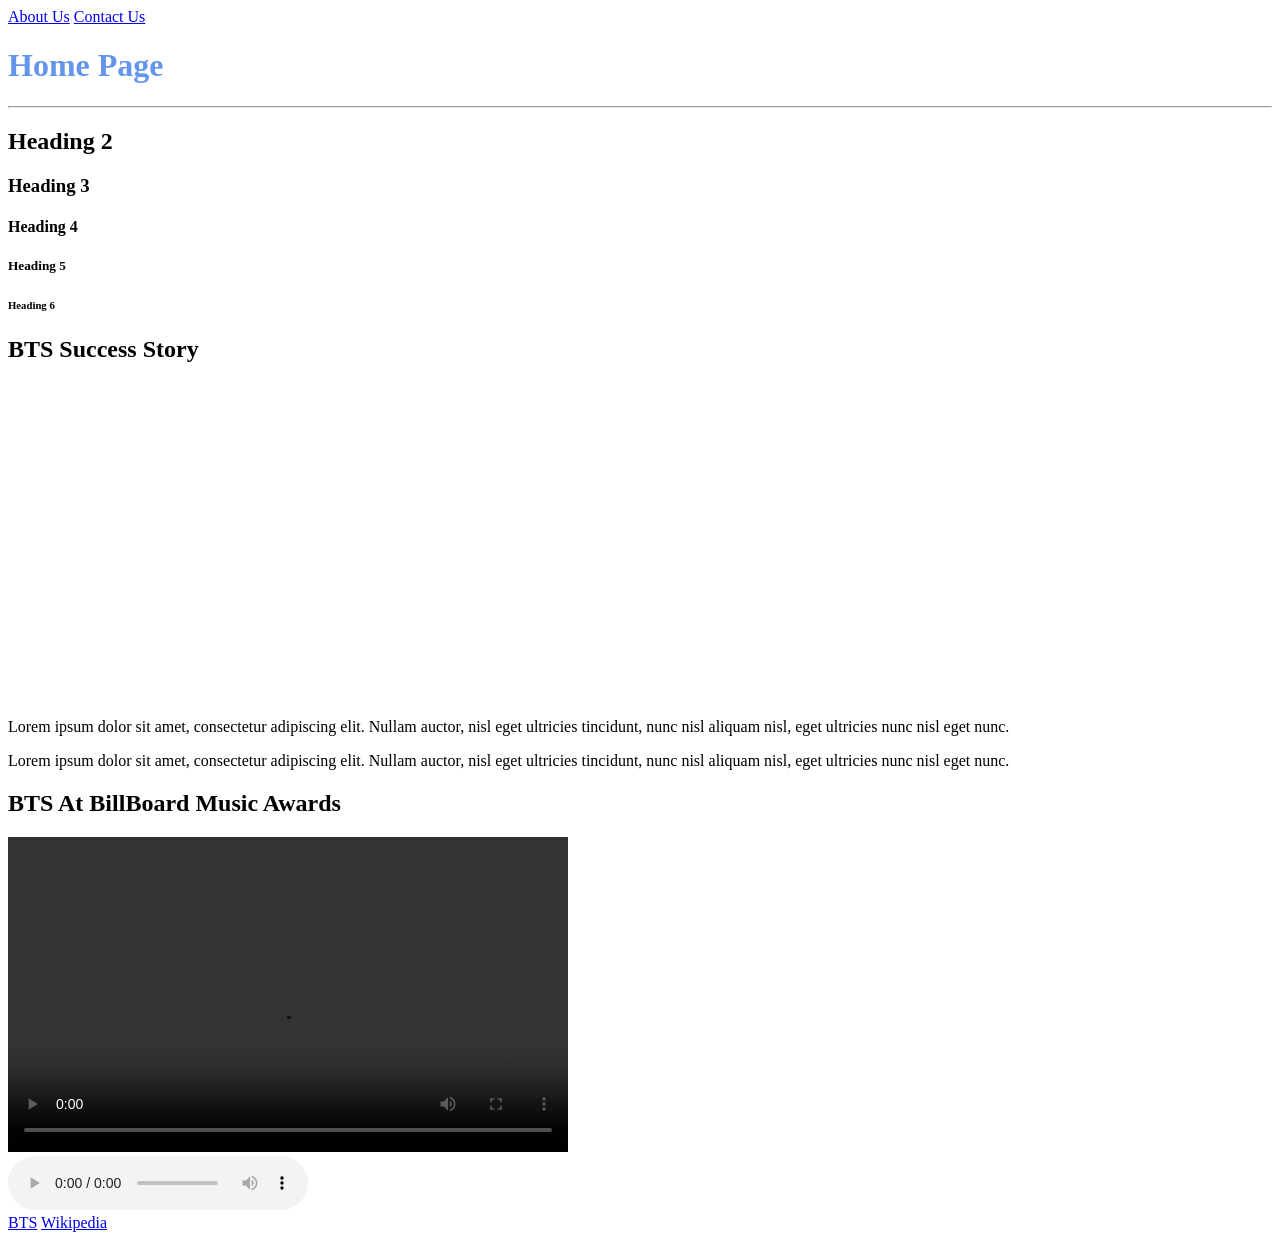
==== index.html @ d607a44a "First Draft of Website" ====
<!DOCTYPE html>
<html>
    <head>
        <title>BTS Musical Journey</title>
    </head>
    <body>
    <!-- Anchor tags used for internal navigation -->
        <a href="about_us.html">About Us</a>
        <a href="contact_us.html">Contact Us</a>

    <!-- Examples of heading tags -->

        <h1 style="color: cornflowerblue;">Home Page</h1>
        <hr/>
        <h2>Heading 2</h2>
        <h3>Heading 3</h3>
        <h4>Heading 4</h4>
        <h5>Heading 5</h5>
        <h6>Heading 6</h6>

         <!-- Sample iframe embedding YouTube video  -->
        <h2>BTS Success Story</h2>
        <iframe width="560" height="315" src="https://www.youtube.com/embed/SrI4AvkABm4?si=WbFmon2otyGgdpxu" title="From Nobody to Legends" frameborder="0" allow="accelerometer; autoplay; clipboard-write; encrypted-media; gyroscope; picture-in-picture; web-share" referrerpolicy="strict-origin-when-cross-origin" allowfullscreen></iframe>



        <p>Lorem ipsum dolor sit amet, consectetur adipiscing elit. Nullam auctor, nisl eget ultricies tincidunt, nunc nisl aliquam nisl, eget ultricies nunc nisl eget nunc.</p>
        <p>Lorem ipsum dolor sit amet, consectetur adipiscing elit. Nullam auctor, nisl eget ultricies tincidunt, nunc nisl aliquam nisl, eget ultricies nunc nisl eget nunc.</p>

        <h2>BTS At BillBoard Music Awards</h2>
        <video width="560" height="315" controls>
            <source src="videos/bts_billboard.mp4" type="video/mp4" />
            your browser does not support the video.
        </video>

        <br/>

        <audio controls>
            <source src="audios/bts_success_story.mp3" type="audio/mpeg" />
            Your browser does not support the audio element.
        </audio>
        <br/>
        <a href="https://2026bts.com/">BTS</a>
        <a href="https://en.wikipedia.org/wiki/BTS">Wikipedia</a>
    </body>
</html>
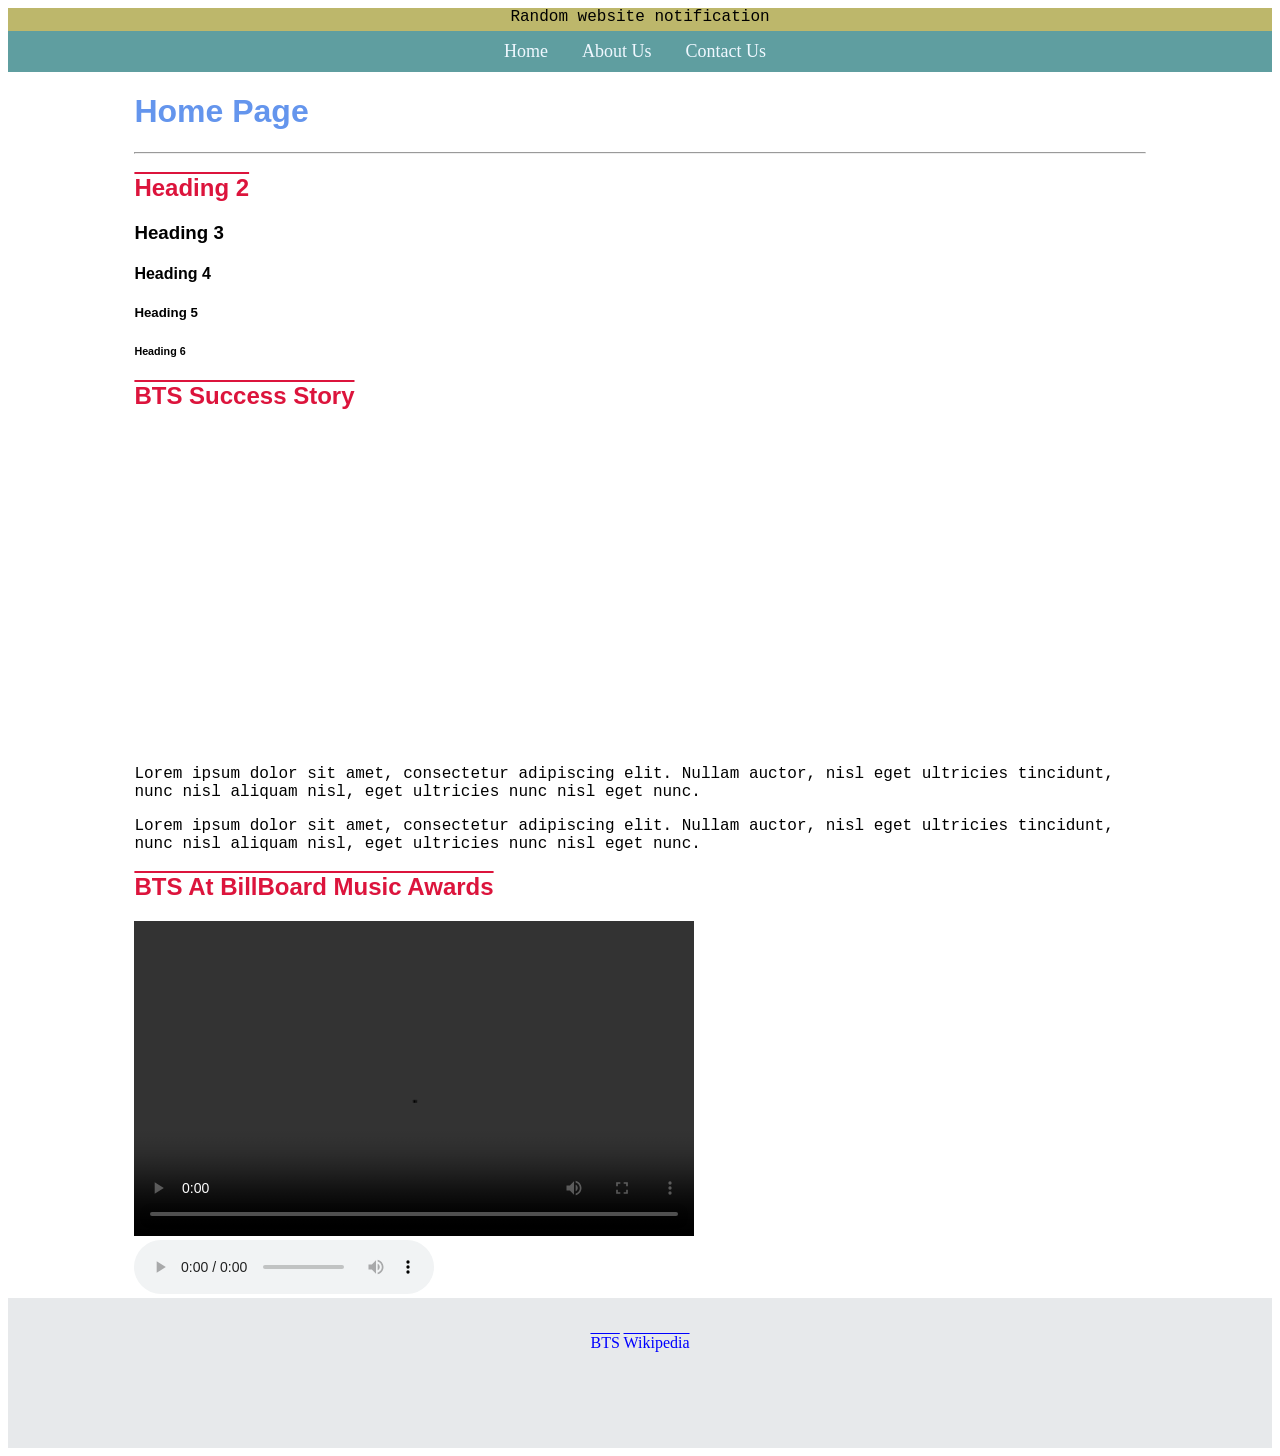
==== commit ac5ba8e1: "Added CSS and website structure" ====
--- a/index.html
+++ b/index.html
@@ -2,45 +2,57 @@
 <html>
     <head>
         <title>BTS Musical Journey</title>
+        <link rel="stylesheet" href="stylesheets/site.css"/>
     </head>
     <body>
-    <!-- Anchor tags used for internal navigation -->
-        <a href="about_us.html">About Us</a>
-        <a href="contact_us.html">Contact Us</a>
+        <div id="header">
+            <div id="banner">
+                <p>Random website notification</p>
+            </div>
+             <div id="nav">
+                 <!-- Anchor tags used for internal navigation -->
+                <a href="index.html">Home</a>
+                <a href="about_us.html">About Us</a>
+                <a href="contact_us.html">Contact Us</a>
+            </div>
+        </div>
+        <div id="main">
+            <!-- Examples of heading tags -->
 
-    <!-- Examples of heading tags -->
+            <h1 style="color: cornflowerblue;">Home Page</h1>
+            <hr/>
+            <h2>Heading 2</h2>
+            <h3>Heading 3</h3>
+            <h4>Heading 4</h4>
+            <h5>Heading 5</h5>
+            <h6>Heading 6</h6>
 
-        <h1 style="color: cornflowerblue;">Home Page</h1>
-        <hr/>
-        <h2>Heading 2</h2>
-        <h3>Heading 3</h3>
-        <h4>Heading 4</h4>
-        <h5>Heading 5</h5>
-        <h6>Heading 6</h6>
-
-         <!-- Sample iframe embedding YouTube video  -->
-        <h2>BTS Success Story</h2>
-        <iframe width="560" height="315" src="https://www.youtube.com/embed/SrI4AvkABm4?si=WbFmon2otyGgdpxu" title="From Nobody to Legends" frameborder="0" allow="accelerometer; autoplay; clipboard-write; encrypted-media; gyroscope; picture-in-picture; web-share" referrerpolicy="strict-origin-when-cross-origin" allowfullscreen></iframe>
+            <!-- Sample iframe embedding YouTube video  -->
+            <h2>BTS Success Story</h2>
+            <iframe width="560" height="315" src="https://www.youtube.com/embed/SrI4AvkABm4?si=WbFmon2otyGgdpxu" title="From Nobody to Legends" frameborder="0" allow="accelerometer; autoplay; clipboard-write; encrypted-media; gyroscope; picture-in-picture; web-share" referrerpolicy="strict-origin-when-cross-origin" allowfullscreen></iframe>
 
 
 
-        <p>Lorem ipsum dolor sit amet, consectetur adipiscing elit. Nullam auctor, nisl eget ultricies tincidunt, nunc nisl aliquam nisl, eget ultricies nunc nisl eget nunc.</p>
-        <p>Lorem ipsum dolor sit amet, consectetur adipiscing elit. Nullam auctor, nisl eget ultricies tincidunt, nunc nisl aliquam nisl, eget ultricies nunc nisl eget nunc.</p>
+            <p>Lorem ipsum dolor sit amet, consectetur adipiscing elit. Nullam auctor, nisl eget ultricies tincidunt, nunc nisl aliquam nisl, eget ultricies nunc nisl eget nunc.</p>
+            <p>Lorem ipsum dolor sit amet, consectetur adipiscing elit. Nullam auctor, nisl eget ultricies tincidunt, nunc nisl aliquam nisl, eget ultricies nunc nisl eget nunc.</p>
 
-        <h2>BTS At BillBoard Music Awards</h2>
-        <video width="560" height="315" controls>
-            <source src="videos/bts_billboard.mp4" type="video/mp4" />
-            your browser does not support the video.
-        </video>
+            <h2>BTS At BillBoard Music Awards</h2>
+            <video width="560" height="315" controls>
+                <source src="videos/bts_billboard.mp4" type="video/mp4" />
+                your browser does not support the video.
+            </video>
 
-        <br/>
+            <br/>
 
-        <audio controls>
-            <source src="audios/bts_success_story.mp3" type="audio/mpeg" />
-            Your browser does not support the audio element.
-        </audio>
-        <br/>
-        <a href="https://2026bts.com/">BTS</a>
-        <a href="https://en.wikipedia.org/wiki/BTS">Wikipedia</a>
+            <audio controls>
+                <source src="audios/bts_success_story.mp3" type="audio/mpeg" />
+                Your browser does not support the audio element.
+            </audio>
+        </div>
+        <div id="footer">
+            <br/><br/>
+            <a href="https://2026bts.com/">BTS</a>
+            <a href="https://en.wikipedia.org/wiki/BTS">Wikipedia</a>
+        </div>
     </body>
 </html>
--- a/stylesheets/site.css
+++ b/stylesheets/site.css
@@ -0,0 +1,81 @@
+h1 {
+  color: #4e4ede;
+}
+h2 {
+  color: crimson;
+  text-decoration: overline;
+}
+h1,h2,h3,h4,h5,h6 {
+  font-family: "Franklin Gothic Medium", "Arial Narrow", Arial, sans-serif;
+}
+p{
+  font-family: "Courier New", Courier, monospace;
+}
+#banner{
+    background-color: darkkhaki;
+    padding-bottom: 5px;
+    padding-top: 5x;
+    text-align: center;
+}
+
+#banner p{
+    margin: 0;
+}
+
+#nav, nav{
+    background-color: cadetblue;
+    padding: 10px;
+    text-align: center;
+}
+
+#nav a, nav a{
+    color: aliceblue;
+    text-decoration: none;
+    font-size: large;
+    margin-right: 10px;
+    padding: 10px;
+}
+
+#nav a:hover{
+    background-color: aquamarine;
+    color: cadetblue;
+}
+nav a:hover{
+    background-color: aquamarine;
+    color: cadetblue;
+}
+
+#footer, footer{
+    background-color: #E7E9EB;
+    min-height: 150px;
+    text-align: center;
+}
+
+#footer a, footer a{
+    color: blue;
+    text-decoration: overline;
+}
+
+#main, main{
+    width: 80%;
+    margin: 0 auto;
+}
+
+article{
+    margin-bottom: 50px;
+}
+
+.logo{
+    height: 50px;
+    width: 50px;
+}
+
+.differentLookingText{
+    font-size: larger;
+    font-family: Georgia, 'Times New Roman', Times, serif;
+    font-weight: bold;
+}
+
+.weirdColor{
+    color: darkmagenta;
+}
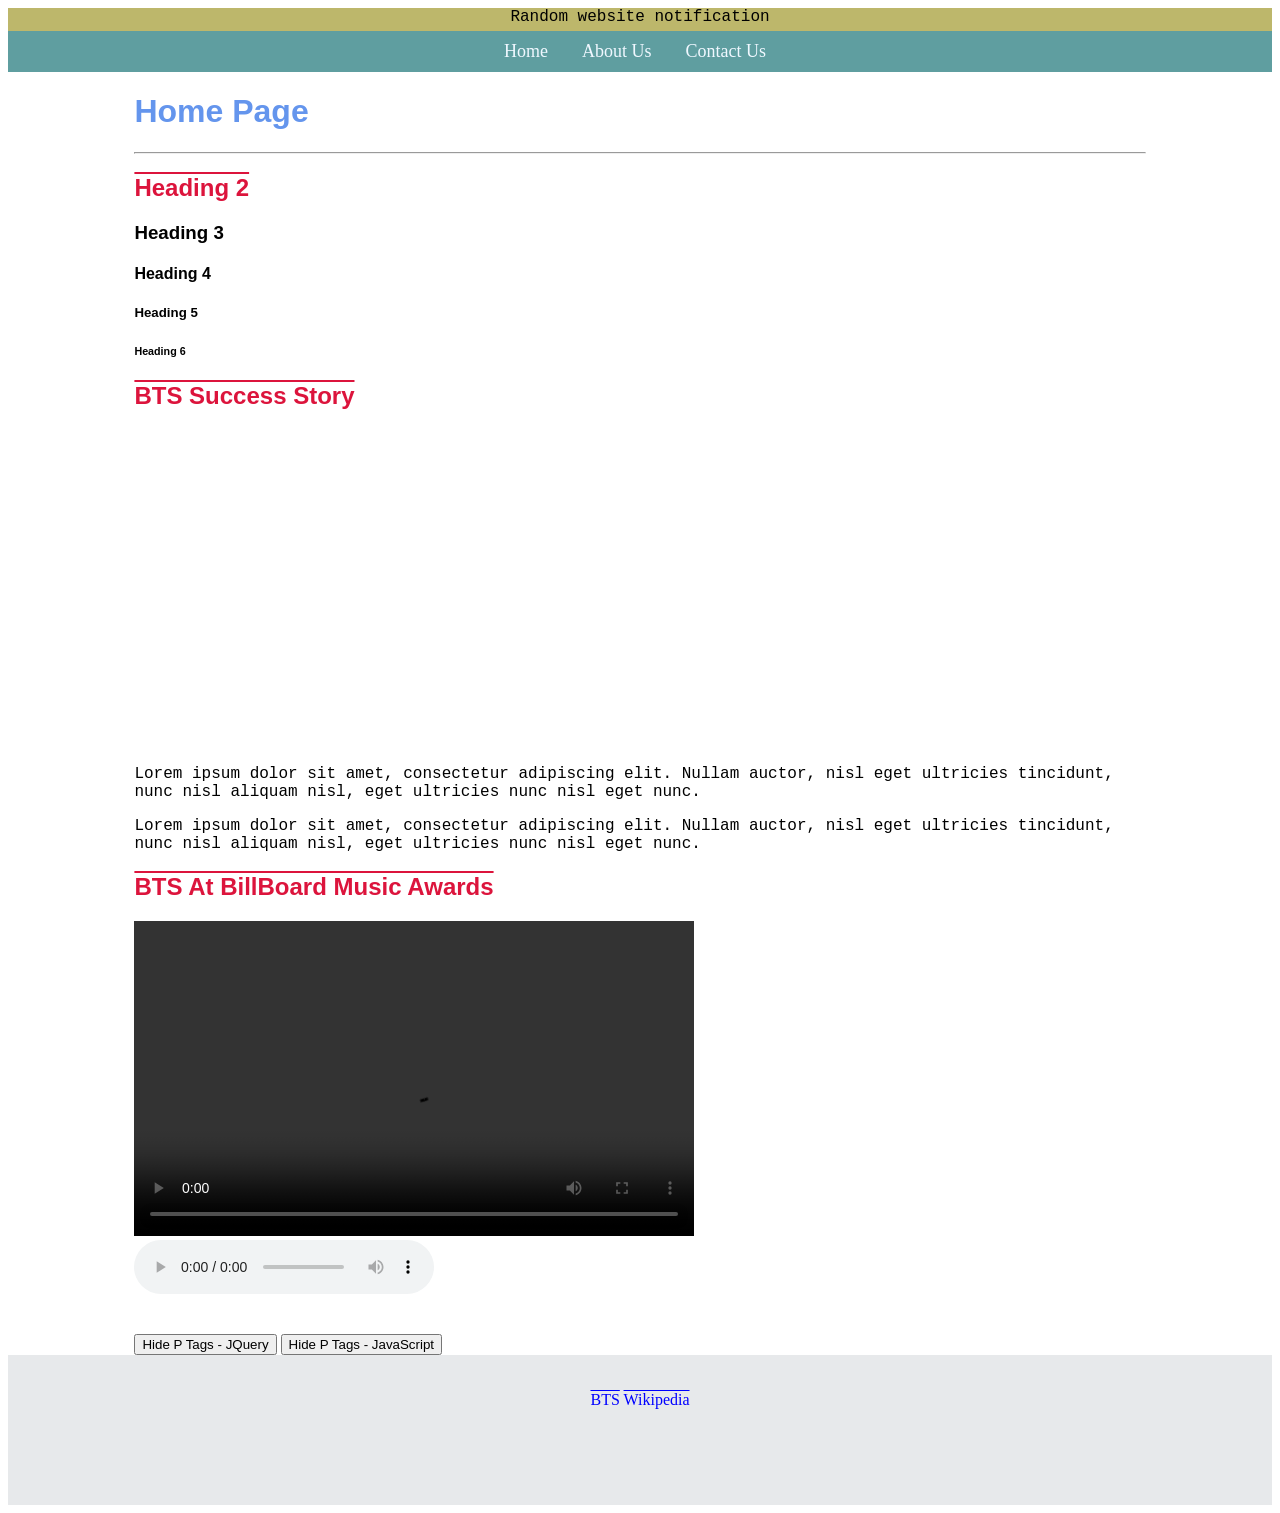
==== commit ef8de060: "Added JavaScript" ====
--- a/index.html
+++ b/index.html
@@ -48,11 +48,22 @@
                 <source src="audios/bts_success_story.mp3" type="audio/mpeg" />
                 Your browser does not support the audio element.
             </audio>
+            <br/>
+            <br/>
+            <br/>
+            <button id="jqueryBtn">Hide P Tags - JQuery</button>
+            <button onClick="hidePTags()">Hide P Tags - JavaScript</button>
         </div>
         <div id="footer">
             <br/><br/>
             <a href="https://2026bts.com/">BTS</a>
             <a href="https://en.wikipedia.org/wiki/BTS">Wikipedia</a>
         </div>
+
+        <script src="scripts/jquery.min.js"></script>
+        <script src="scripts/site.js"></script>
+        <script>
+
+        </script>
     </body>
 </html>
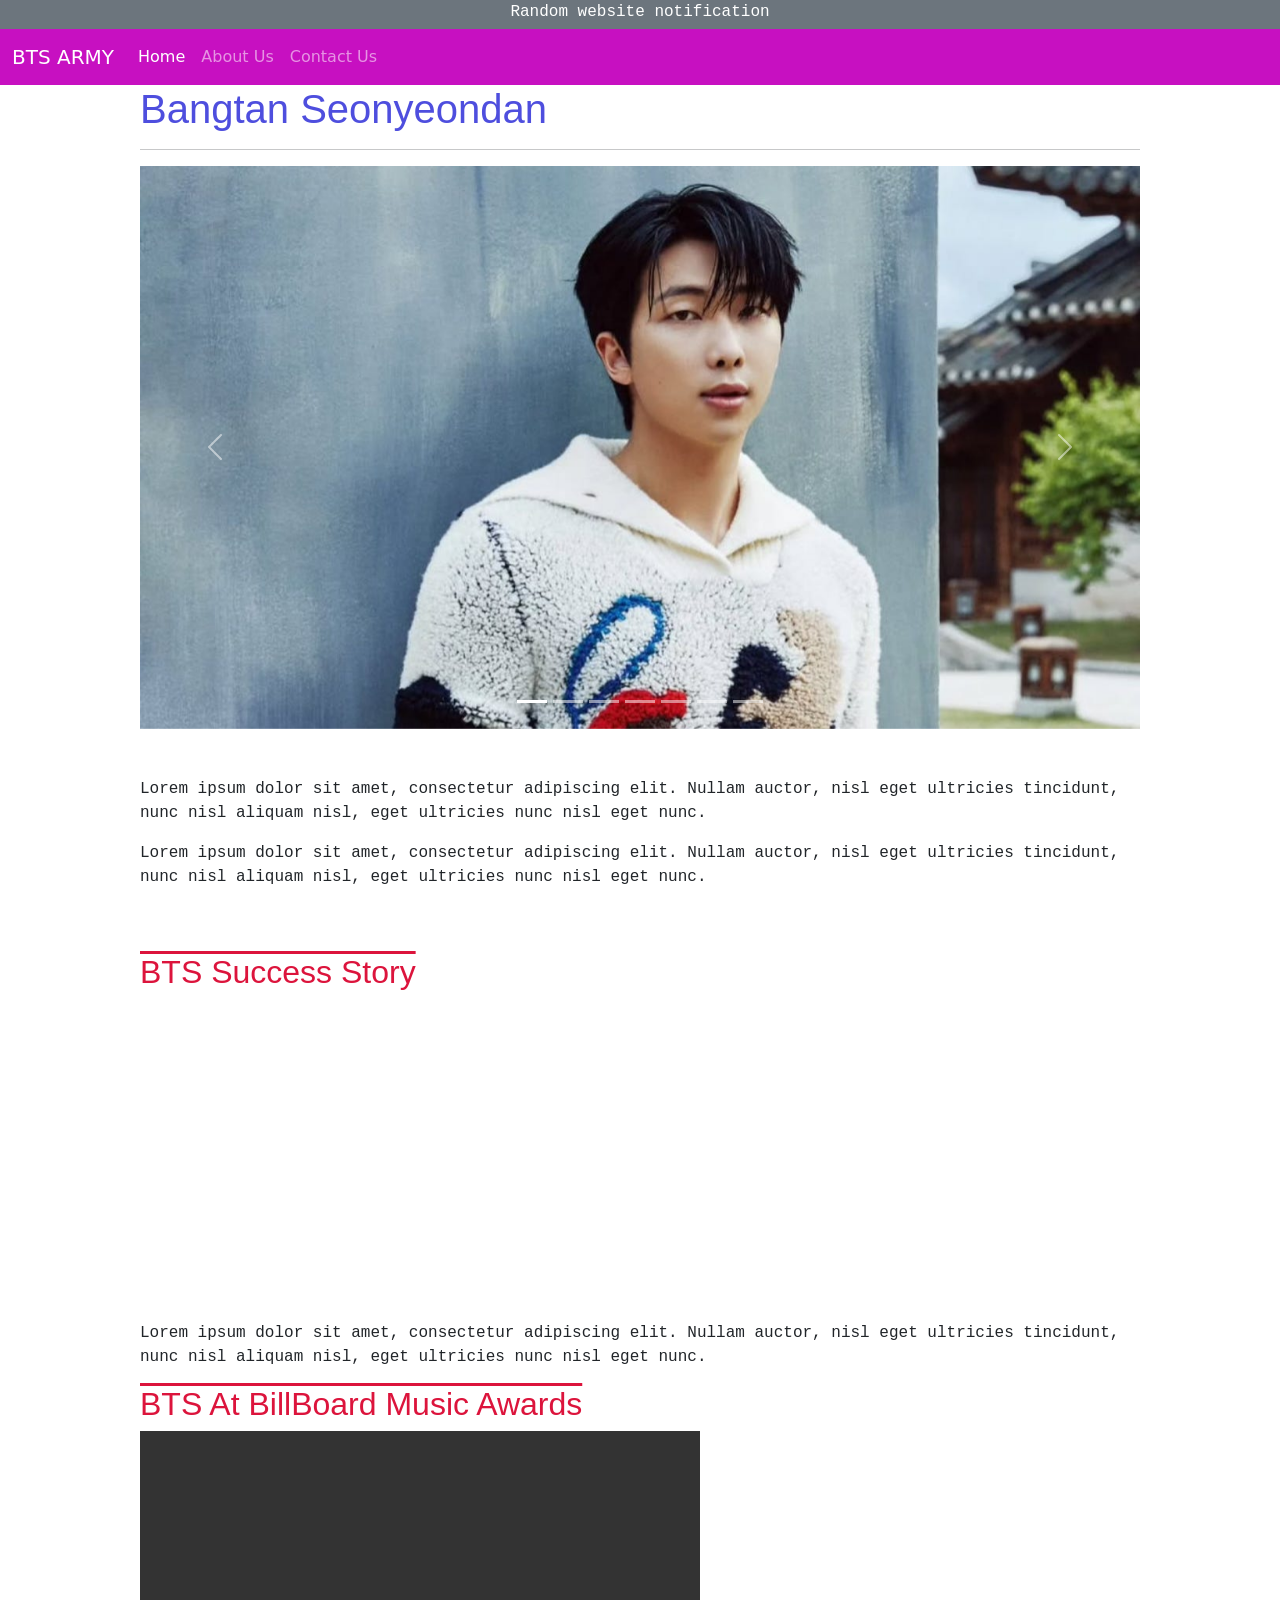
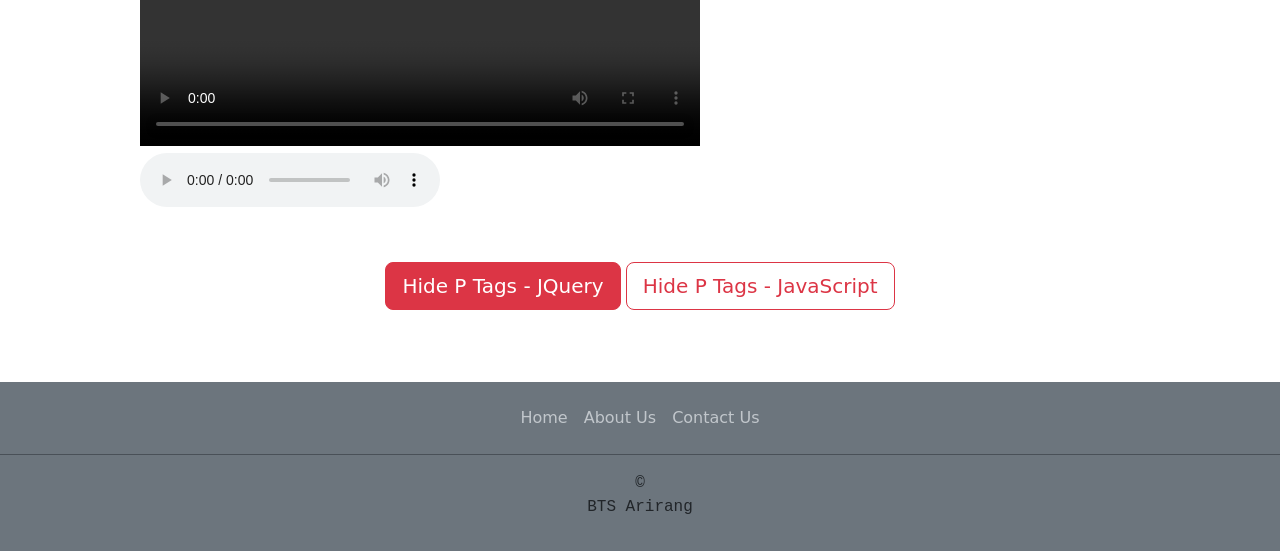
==== commit ce656411: "Added Bootstrap" ====
--- a/index.html
+++ b/index.html
@@ -1,69 +1,161 @@
 <!DOCTYPE html>
 <html>
-    <head>
-        <title>BTS Musical Journey</title>
-        <link rel="stylesheet" href="stylesheets/site.css"/>
-    </head>
-    <body>
-        <div id="header">
-            <div id="banner">
-                <p>Random website notification</p>
+
+<head>
+    <title>BTS Musical Journey</title>
+    <link rel="stylesheet" href="stylesheets/bootstrap.min.css" />
+    <link rel="stylesheet" href="stylesheets/site.css" />
+</head>
+
+<body>
+    <div id="header">
+        <div id="banner" class="bg-secondary text-white text-center">
+            <p>Random website notification</p>
+        </div>
+        <nav class="navbar navbar-expand-lg" style="background-color: #c710c1;" data-bs-theme="dark">
+            <div class="container-fluid">
+                <a class="navbar-brand" href="#">BTS ARMY</a>
+                <button class="navbar-toggler" type="button" data-bs-toggle="collapse"
+                    data-bs-target="#navbarNavAltMarkup" aria-controls="navbarNavAltMarkup" aria-expanded="false"
+                    aria-label="Toggle navigation">
+                    <span class="navbar-toggler-icon"></span>
+                </button>
+                <div class="collapse navbar-collapse" id="navbarNavAltMarkup">
+                    <div class="navbar-nav">
+                        <a class="nav-link" aria-current="page" href="index.html">Home</a>
+                        <a class="nav-link" href="about_us.html">About Us</a>
+                        <a class="nav-link" href="contact_us.html">Contact Us</a>
+                    </div>
+                </div>
             </div>
-             <div id="nav">
-                 <!-- Anchor tags used for internal navigation -->
-                <a href="index.html">Home</a>
-                <a href="about_us.html">About Us</a>
-                <a href="contact_us.html">Contact Us</a>
+        </nav>
+    </div>
+    <div id="main" class="container">
+        <!-- Examples of heading tags -->
+
+        <h1>Bangtan Seonyeondan</h1>
+        <hr />
+
+        <div id="carouselExampleIndicators" class="carousel slide carousel-fade" data-bs-ride="carousel">
+            <div class="carousel-indicators">
+                <button type="button" data-bs-target="#carouselExampleIndicators" data-bs-slide-to="0" class="active"
+                    aria-current="true" aria-label="Slide 1"></button>
+                <button type="button" data-bs-target="#carouselExampleIndicators" data-bs-slide-to="1"
+                    aria-label="Slide 2"></button>
+                <button type="button" data-bs-target="#carouselExampleIndicators" data-bs-slide-to="2"
+                    aria-label="Slide 3"></button>
+                <button type="button" data-bs-target="#carouselExampleIndicators" data-bs-slide-to="3"
+                    aria-label="Slide 4"></button>
+                <button type="button" data-bs-target="#carouselExampleIndicators" data-bs-slide-to="4"
+                    aria-label="Slide 5"></button>
+                <button type="button" data-bs-target="#carouselExampleIndicators" data-bs-slide-to="5"
+                    aria-label="Slide 6"></button>
+                <button type="button" data-bs-target="#carouselExampleIndicators" data-bs-slide-to="6"
+                    aria-label="Slide 7"></button>
             </div>
+            <div class="carousel-inner">
+                <div class="carousel-item active">
+                    <img src="images/namjoon.jpg" class="d-block w-100" alt="Namjoon">
+                </div>
+                <div class="carousel-item">
+                    <img src="images/seokjin.png" class="d-block w-100" alt="Jin">
+                </div>
+                <div class="carousel-item">
+                    <img src="images/yoongi.jpeg" class="d-block w-100" alt="Yoongi">
+                </div>
+                <div class="carousel-item">
+                    <img src="images/hobi.png" class="d-block w-100" alt="JHope">
+                </div>
+                <div class="carousel-item">
+                    <img src="images/jimin.png" class="d-block w-100" alt="Jimin">
+                </div>
+                <div class="carousel-item">
+                    <img src="images/tae.png" class="d-block w-100" alt="Tae">
+                </div>
+                <div class="carousel-item">
+                    <img src="images/kookie.png" class="d-block w-100" alt="Jungkook">
+                </div>
+            </div>
+            <button class="carousel-control-prev" type="button" data-bs-target="#carouselExampleIndicators"
+                data-bs-slide="prev">
+                <span class="carousel-control-prev-icon" aria-hidden="true"></span>
+                <span class="visually-hidden">Previous</span>
+            </button>
+            <button class="carousel-control-next" type="button" data-bs-target="#carouselExampleIndicators"
+                data-bs-slide="next">
+                <span class="carousel-control-next-icon" aria-hidden="true"></span>
+                <span class="visually-hidden">Next</span>
+            </button>
         </div>
-        <div id="main">
-            <!-- Examples of heading tags -->
 
-            <h1 style="color: cornflowerblue;">Home Page</h1>
-            <hr/>
-            <h2>Heading 2</h2>
-            <h3>Heading 3</h3>
-            <h4>Heading 4</h4>
-            <h5>Heading 5</h5>
-            <h6>Heading 6</h6>
+        <br /><br />
 
-            <!-- Sample iframe embedding YouTube video  -->
-            <h2>BTS Success Story</h2>
-            <iframe width="560" height="315" src="https://www.youtube.com/embed/SrI4AvkABm4?si=WbFmon2otyGgdpxu" title="From Nobody to Legends" frameborder="0" allow="accelerometer; autoplay; clipboard-write; encrypted-media; gyroscope; picture-in-picture; web-share" referrerpolicy="strict-origin-when-cross-origin" allowfullscreen></iframe>
+        <p>Lorem ipsum dolor sit amet, consectetur adipiscing elit. Nullam auctor, nisl eget ultricies tincidunt, nunc
+            nisl aliquam nisl, eget ultricies nunc nisl eget nunc.</p>
+        <p>Lorem ipsum dolor sit amet, consectetur adipiscing elit. Nullam auctor, nisl eget ultricies tincidunt, nunc
+            nisl aliquam nisl, eget ultricies nunc nisl eget nunc.</p>
 
+        <br /><br />
 
+        <div class="row">
+            <div class="col">
+                <!-- Sample iframe embedding YouTube video  -->
+                <h2>BTS Success Story</h2>
+                <iframe width="560" height="315" src="https://www.youtube.com/embed/SrI4AvkABm4?si=WbFmon2otyGgdpxu"
+                    title="From Nobody to Legends" frameborder="0"
+                    allow="accelerometer; autoplay; clipboard-write; encrypted-media; gyroscope; picture-in-picture; web-share"
+                    referrerpolicy="strict-origin-when-cross-origin" allowfullscreen></iframe>
 
-            <p>Lorem ipsum dolor sit amet, consectetur adipiscing elit. Nullam auctor, nisl eget ultricies tincidunt, nunc nisl aliquam nisl, eget ultricies nunc nisl eget nunc.</p>
-            <p>Lorem ipsum dolor sit amet, consectetur adipiscing elit. Nullam auctor, nisl eget ultricies tincidunt, nunc nisl aliquam nisl, eget ultricies nunc nisl eget nunc.</p>
+                     <p>Lorem ipsum dolor sit amet, consectetur adipiscing elit. Nullam auctor, nisl eget ultricies tincidunt, nunc
+            nisl aliquam nisl, eget ultricies nunc nisl eget nunc.</p>
+            </div>
 
-            <h2>BTS At BillBoard Music Awards</h2>
-            <video width="560" height="315" controls>
-                <source src="videos/bts_billboard.mp4" type="video/mp4" />
-                your browser does not support the video.
-            </video>
-
+            <div class="col">
+                <h2>BTS At BillBoard Music Awards</h2>
+                <video width="560" height="315" controls>
+                    <source src="videos/bts_billboard.mp4" type="video/mp4" />
+                    your browser does not support the video.
+                </video>
             <br/>
 
             <audio controls>
                 <source src="audios/bts_success_story.mp3" type="audio/mpeg" />
                 Your browser does not support the audio element.
             </audio>
-            <br/>
-            <br/>
-            <br/>
-            <button id="jqueryBtn">Hide P Tags - JQuery</button>
-            <button onClick="hidePTags()">Hide P Tags - JavaScript</button>
+             </div>
         </div>
-        <div id="footer">
-            <br/><br/>
-            <a href="https://2026bts.com/">BTS</a>
-            <a href="https://en.wikipedia.org/wiki/BTS">Wikipedia</a>
+        <br />
+        <br />
+        <div class="text-center">
+            <button id="jqueryBtn" class="btn btn-danger btn-lg">Hide P Tags - JQuery</button>
+            <button onClick="hidePTags()" class="btn btn-outline-danger btn-lg">Hide P Tags - JavaScript</button>
         </div>
+        <br /><br />
+    </div>
 
-        <script src="scripts/jquery.min.js"></script>
-        <script src="scripts/site.js"></script>
-        <script>
+    <footer class="py-3 mt-4 bg-secondary" data-bs-theme="dark">
+        <ul class="nav justify-content-center border-bottom pb-3 mb-3">
+            <li class="nav-item">
+                <a href="index.html" class="nav-link px-2 text-body-secondary">Home</a>
+            </li>
+             <li class="nav-item">
+                <a href="about_us.html" class="nav-link px-2 text-body-secondary">About Us</a>
+            </li>
+             <li class="nav-item">
+                <a href="contact_us.html" class="nav-link px-2 text-body-secondary">Contact Us</a>
+            </li>
+        </ul>
+        <p class="text-center text-bosy-secondary">&copy;
+            <a href="https://2026bts.com/" target="_blank" class="nav-link">BTS Arirang</a>
+        </p>
+    </footer>
 
-        </script>
-    </body>
+    <script src="scripts/jquery.min.js"></script>
+    <script src="scripts/bootstrap.min.js"></script>
+    <script src="scripts/site.js"></script>
+    <script>
+
+    </script>
+</body>
+
 </html>
--- a/stylesheets/site.css
+++ b/stylesheets/site.css
@@ -12,48 +12,12 @@
   font-family: "Courier New", Courier, monospace;
 }
 #banner{
-    background-color: darkkhaki;
     padding-bottom: 5px;
     padding-top: 5x;
-    text-align: center;
 }
 
 #banner p{
     margin: 0;
-}
-
-#nav, nav{
-    background-color: cadetblue;
-    padding: 10px;
-    text-align: center;
-}
-
-#nav a, nav a{
-    color: aliceblue;
-    text-decoration: none;
-    font-size: large;
-    margin-right: 10px;
-    padding: 10px;
-}
-
-#nav a:hover{
-    background-color: aquamarine;
-    color: cadetblue;
-}
-nav a:hover{
-    background-color: aquamarine;
-    color: cadetblue;
-}
-
-#footer, footer{
-    background-color: #E7E9EB;
-    min-height: 150px;
-    text-align: center;
-}
-
-#footer a, footer a{
-    color: blue;
-    text-decoration: overline;
 }
 
 #main, main{
